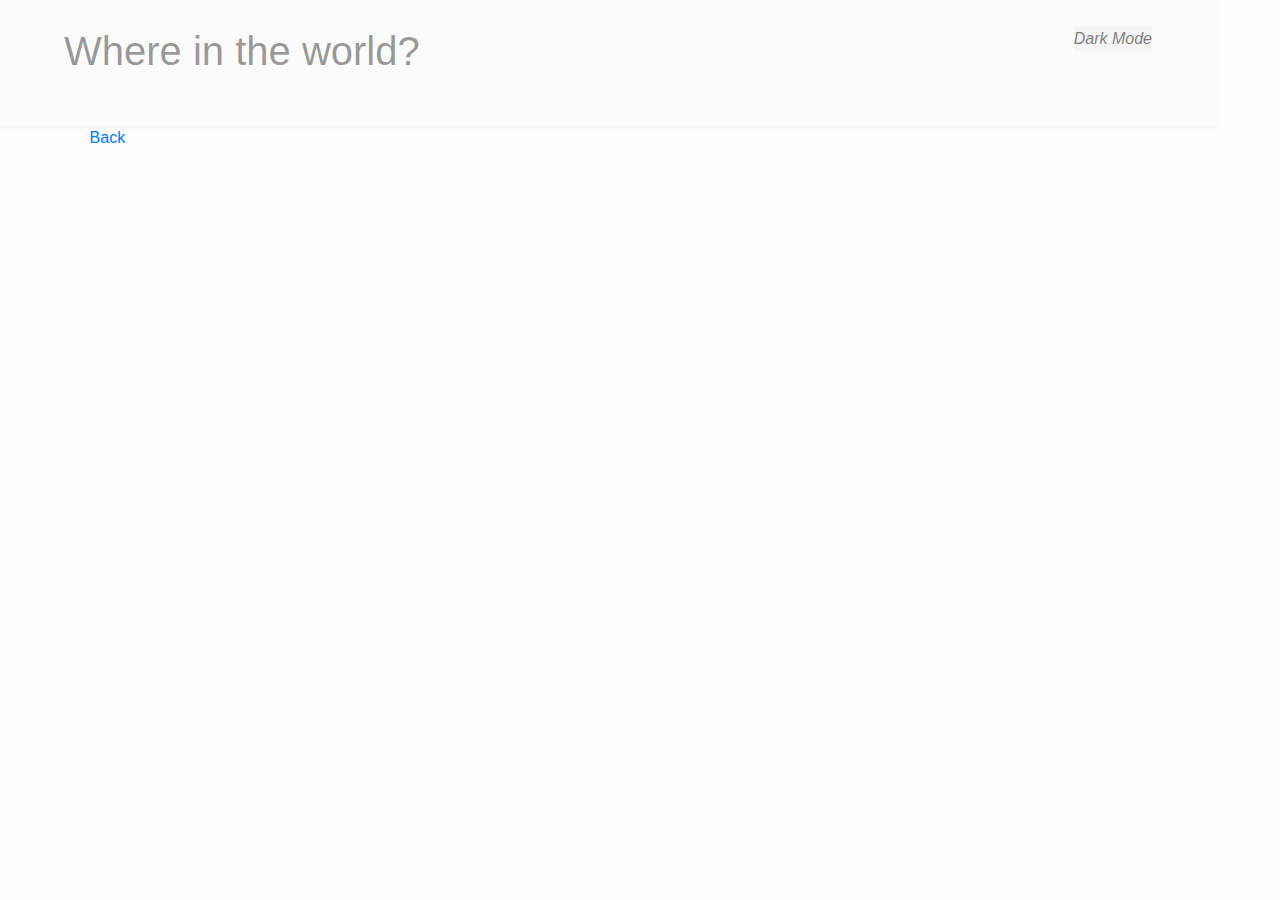
==== Detail.html @ 95e34afa "countries app" ====
<!DOCTYPE html>
<html data-theme="light" lang="en">

<head>
    <meta charset="UTF-8">
    <meta http-equiv="X-UA-Compatible" content="IE=edge">
    <meta name="viewport" content="width=device-width, initial-scale=1.0">
    <link rel="stylesheet" href="https://cdn.jsdelivr.net/npm/bootstrap@4.0.0/dist/css/bootstrap.min.css" integrity="sha384-Gn5384xqQ1aoWXA+058RXPxPg6fy4IWvTNh0E263XmFcJlSAwiGgFAW/dAiS6JXm" crossorigin="anonymous">
    <link href="https://fonts.googleapis.com/css2?family=Koulen&family=Nunito+Sans:ital@1&family=Open+Sans:ital,wght@1,300;1,400&family=Raleway:wght@100;200&display=swap" rel="stylesheet">
    <link rel="stylesheet" href="https://cdnjs.cloudflare.com/ajax/libs/font-awesome/6.1.1/css/all.min.css" integrity="sha512-KfkfwYDsLkIlwQp6LFnl8zNdLGxu9YAA1QvwINks4PhcElQSvqcyVLLD9aMhXd13uQjoXtEKNosOWaZqXgel0g==" crossorigin="anonymous" referrerpolicy="no-referrer"
    />
    <link rel="stylesheet" href="./Style/detail.css">
    <title>Document</title>
</head>

<body>
    <div class="Container">
        <header class="head">
            <div>
                <h1>Where in the world?</h1>
            </div>
            <div>
                <button type="button" id="i" style="border-style:none"><i  class="fa-solid fa-moon"> Dark Mode</i></button>
            </div>
        </header>
        <div class="back">

            <i class="fa-solid fa-arrow-left"></i>
            <a class="back-a" href="Index.html" style="text-decoration:none;">Back</a>
        </div>
        <main id="main">



        </main>
    </div>
    <script src="./JS/Detail.js">
    </script>
</body>

</html>
---- Style/detail.css ----
* {
    margin: 0;
    padding: 0;
    box-sizing: border-box;
}

html[data-theme="light"] {
    --bg-color: rgba(128, 128, 128, 0.021);
    --color: rgba(0, 0, 0, 0.795);
}

html[data-theme="dark"] {
    --bg-color: rgba(0, 0, 0, 0.795);
    --color: white;
}

body {
    color: var(--color);
    background-color: var(--bg-color);
}

.head {
    display: flex;
    justify-content: space-between;
    padding: 3vh 5vw;
    width: 95vw;
    height: 14vh;
    background-color: var(--bg-color);
    opacity: 0.5;
    box-shadow: 0px 2px 4px rgba(0, 0, 0, 0.0562443);
    border: 1px solid rgba(rgba(255, 0, 0, 0), green, blue, alpha);
    z-index: 65;
}

.back:focus {
    outline: none;
}

.back {
    margin-left: 7vw;
}

main {
    display: flex;
    justify-content: space-evenly;
    gap: 20px;
    width: 80vw;
    margin-top: 5vh;
}

.info {
    width: 30vw;
    display: flex;
    flex-direction: column;
    gap: 50px;
    justify-content: space-between;
}

.info-base {
    display: flex;
    gap: 50px;
}
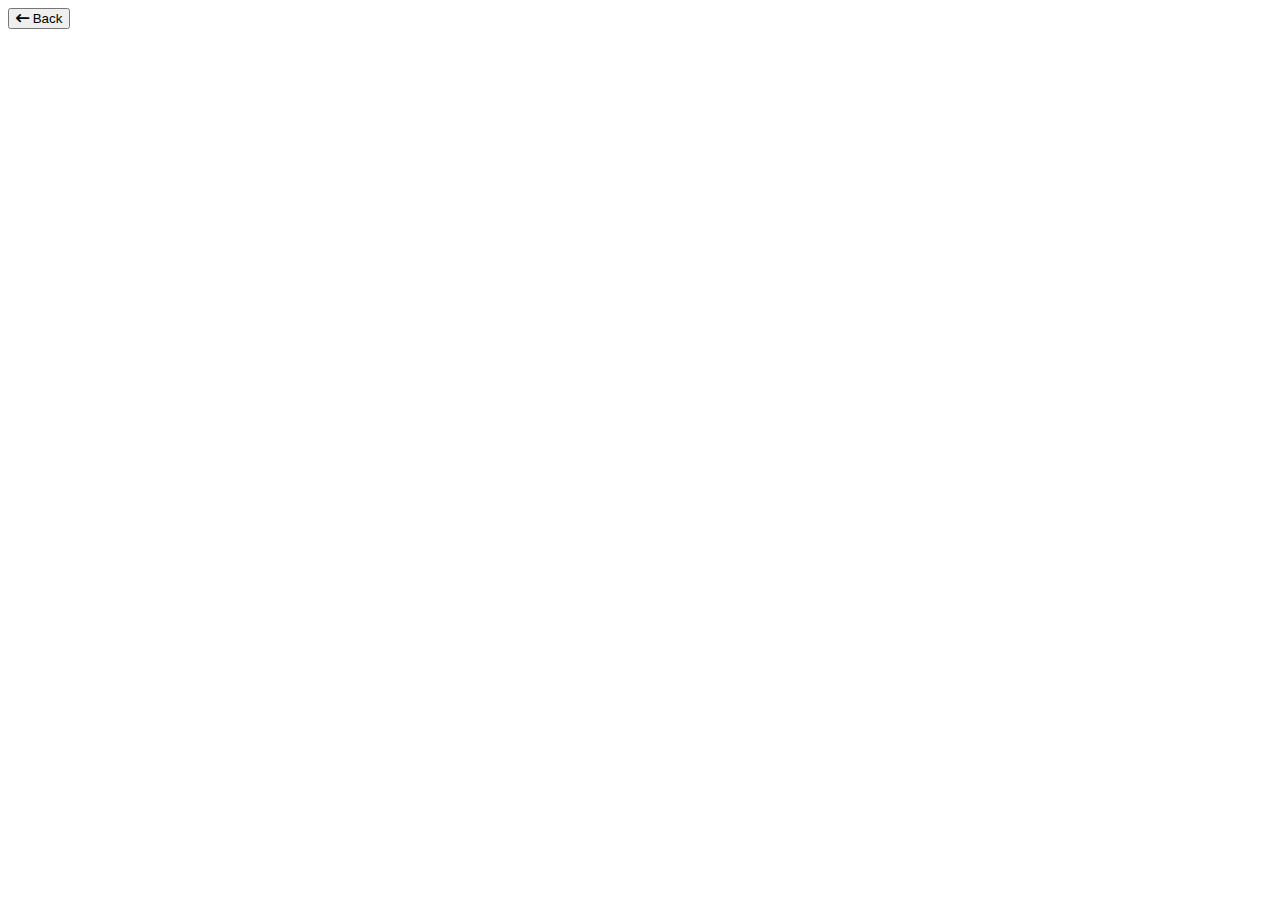
==== commit 0abb0304: "App information written with js is received by api. The design of both is compiled in html and css" ====
--- a/Detail.html
+++ b/Detail.html
@@ -1,41 +1,34 @@
 <!DOCTYPE html>
-<html data-theme="light" lang="en">
+<html lang="en">
 
 <head>
     <meta charset="UTF-8">
     <meta http-equiv="X-UA-Compatible" content="IE=edge">
     <meta name="viewport" content="width=device-width, initial-scale=1.0">
-    <link rel="stylesheet" href="https://cdn.jsdelivr.net/npm/bootstrap@4.0.0/dist/css/bootstrap.min.css" integrity="sha384-Gn5384xqQ1aoWXA+058RXPxPg6fy4IWvTNh0E263XmFcJlSAwiGgFAW/dAiS6JXm" crossorigin="anonymous">
-    <link href="https://fonts.googleapis.com/css2?family=Koulen&family=Nunito+Sans:ital@1&family=Open+Sans:ital,wght@1,300;1,400&family=Raleway:wght@100;200&display=swap" rel="stylesheet">
-    <link rel="stylesheet" href="https://cdnjs.cloudflare.com/ajax/libs/font-awesome/6.1.1/css/all.min.css" integrity="sha512-KfkfwYDsLkIlwQp6LFnl8zNdLGxu9YAA1QvwINks4PhcElQSvqcyVLLD9aMhXd13uQjoXtEKNosOWaZqXgel0g==" crossorigin="anonymous" referrerpolicy="no-referrer"
-    />
+    <title>Document</title>
     <link rel="stylesheet" href="./Style/detail.css">
-    <title>Document</title>
+    <link rel="stylesheet" href="https://cdnjs.cloudflare.com/ajax/libs/font-awesome/6.1.1/css/all.min.css">
+    <link rel="preconnect" href="https://fonts.googleapis.com">
+    <link rel="preconnect" href="https://fonts.gstatic.com" crossorigin>
+    <link
+        href="https://fonts.googleapis.com/css2?family=Josefin+Sans:wght@400;700&family=Nunito+Sans:wght@300;400;600;800&display=swap"
+        rel="stylesheet">
 </head>
 
 <body>
-    <div class="Container">
-        <header class="head">
-            <div>
-                <h1>Where in the world?</h1>
+    <div class="detail" id="detail">
+        <div>
+            <button id="back" class="back"><i class="fa-solid fa-arrow-left-long"></i>
+                <span class="back__span">Back</span>
+            </button>
+            <div class="detail__div" id="detailDiv">
+               
             </div>
-            <div>
-                <button type="button" id="i" style="border-style:none"><i  class="fa-solid fa-moon"> Dark Mode</i></button>
-            </div>
-        </header>
-        <div class="back">
-
-            <i class="fa-solid fa-arrow-left"></i>
-            <a class="back-a" href="Index.html" style="text-decoration:none;">Back</a>
         </div>
-        <main id="main">
+    </div>
 
 
-
-        </main>
-    </div>
-    <script src="./JS/Detail.js">
-    </script>
+    <script src="./JS/Detail.js"></script>
 </body>
 
 </html>--- a/Style/detail.css
+++ b/Style/detail.css
@@ -1,62 +1,45 @@
-* {
-    margin: 0;
-    padding: 0;
-    box-sizing: border-box;
-}
-
-html[data-theme="light"] {
-    --bg-color: rgba(128, 128, 128, 0.021);
-    --color: rgba(0, 0, 0, 0.795);
-}
-
-html[data-theme="dark"] {
-    --bg-color: rgba(0, 0, 0, 0.795);
-    --color: white;
-}
-
-body {
-    color: var(--color);
-    background-color: var(--bg-color);
-}
-
-.head {
+.detail__div__div__div {
     display: flex;
-    justify-content: space-between;
-    padding: 3vh 5vw;
-    width: 95vw;
-    height: 14vh;
-    background-color: var(--bg-color);
-    opacity: 0.5;
-    box-shadow: 0px 2px 4px rgba(0, 0, 0, 0.0562443);
-    border: 1px solid rgba(rgba(255, 0, 0, 0), green, blue, alpha);
-    z-index: 65;
-}
-
-.back:focus {
-    outline: none;
-}
-
-.back {
-    margin-left: 7vw;
-}
-
-main {
-    display: flex;
-    justify-content: space-evenly;
-    gap: 20px;
-    width: 80vw;
-    margin-top: 5vh;
-}
-
-.info {
-    width: 30vw;
-    display: flex;
-    flex-direction: column;
-    gap: 50px;
-    justify-content: space-between;
-}
-
-.info-base {
-    display: flex;
-    gap: 50px;
-}+   flex-direction: row;
+  }
+  .borders {
+    margin-top: 68px;
+  }
+  .borders > b {
+    font-family: "Nunito Sans";
+    font-style: normal;
+    font-weight: 600;
+    font-size: 16px;
+    line-height: 24px;
+    /* identical to box height, or 150% */
+    margin-right: 16px;
+    color: #111517;
+  }
+  .borders > span {
+    display: inline-block;
+    background: #ffffff;
+    box-shadow: 0px 0px 4px 1px rgba(0, 0, 0, 0.104931);
+    border-radius: 2px;
+    padding: 5px 28px;
+    margin-right: 10px;
+    font-family: "Nunito Sans";
+    font-style: normal;
+    font-weight: 300;
+    font-size: 14px;
+    line-height: 19px;
+    /* identical to box height */
+  
+    color: #111517;
+    margin-bottom: 10px;
+  }
+  .detail__img {
+    width: 560px;
+    height: 401px;
+    border-radius: 5px;
+  }
+  .dp-none {
+    display: none;
+  }
+  .back{
+    margin-bottom:5vh;
+  }